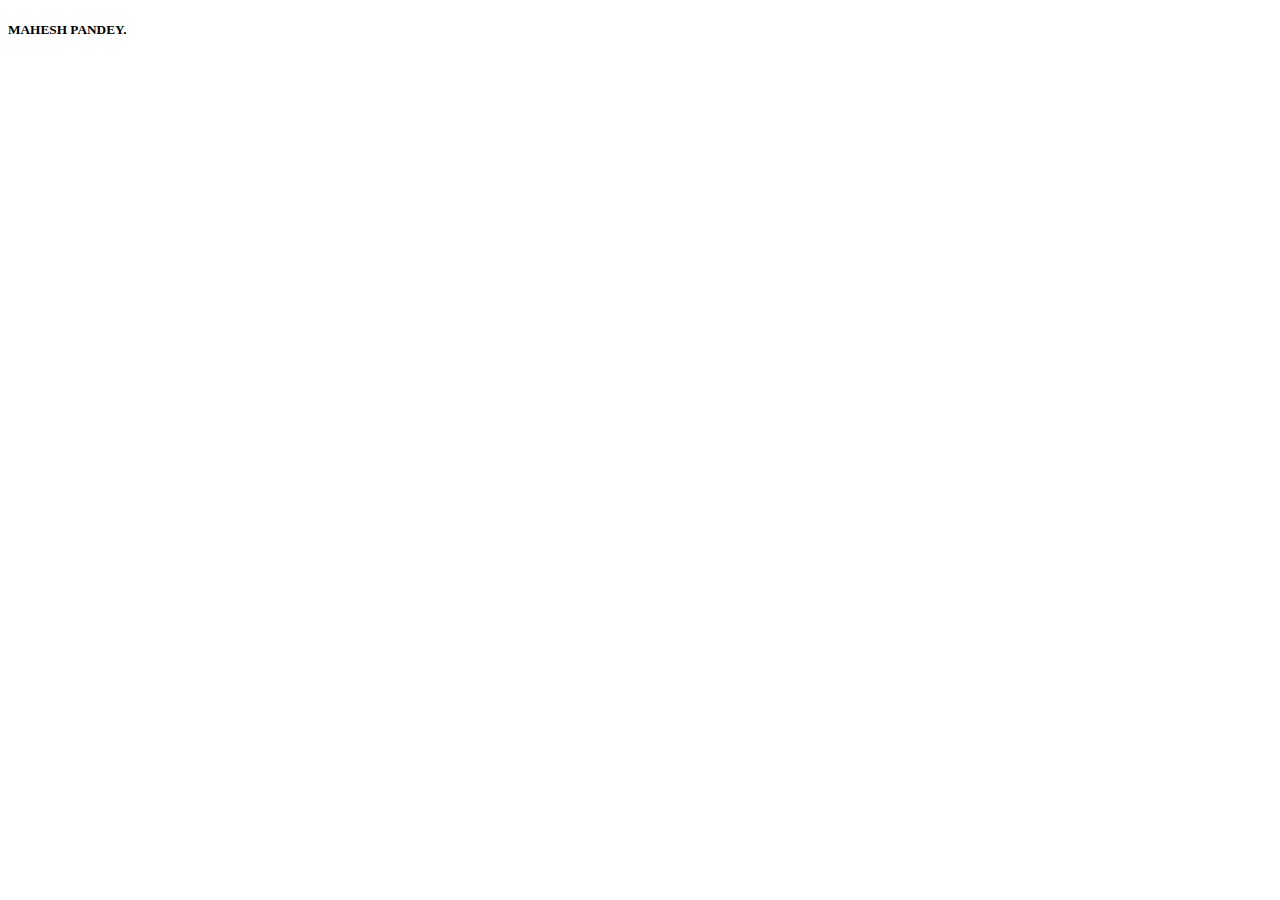
==== index.html @ 816384a7 "Update index.html" ====
<!DOCTYPE html>
<html lang="en">
<head>
    <meta charset="UTF-8">
    <meta http-equiv="X-UA-Compatible" content="IE=edge">
    <meta name="viewport" content="width=device-width, initial-scale=1.0">
    <title>Document</title>
</head>
<body>
    <h5>MAHESH PANDEY.</h5>
</body>
</html>
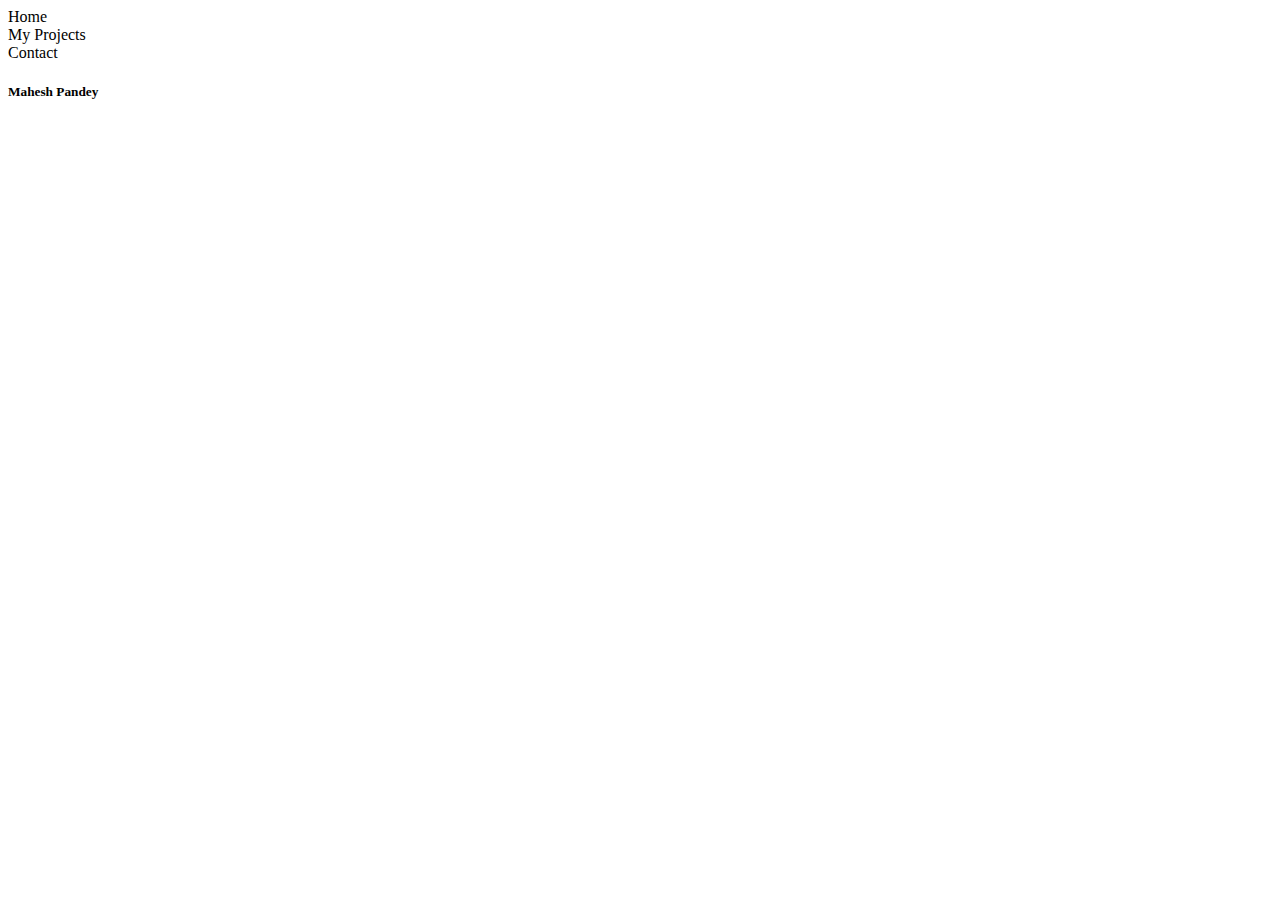
==== commit 7614bfc0: "adding navigation section" ====
--- a/index.html
+++ b/index.html
@@ -1,12 +1,19 @@
-<!DOCTYPE html>
-<html lang="en">
-<head>
-    <meta charset="UTF-8">
-    <meta http-equiv="X-UA-Compatible" content="IE=edge">
-    <meta name="viewport" content="width=device-width, initial-scale=1.0">
-    <title>Document</title>
-</head>
-<body>
-    <h5>MAHESH PANDEY.</h5>
-</body>
-</html>
+<!DOCTYPE html>
+<html lang="en">
+<head>
+    <meta charset="UTF-8">
+    <meta http-equiv="X-UA-Compatible" content="IE=edge">
+    <meta name="viewport" content="width=device-width, initial-scale=1.0">
+    <title>Document</title>
+</head>
+<body>
+    <div class="my-website">
+    <div class="navigation-bar">
+        <div class="home">Home</div>
+        <div class="my-projects">My Projects</div>
+        <div class="contact">Contact</div>
+    </div>
+    <h5>Mahesh Pandey</h5>
+</div>
+</body>
+</html>